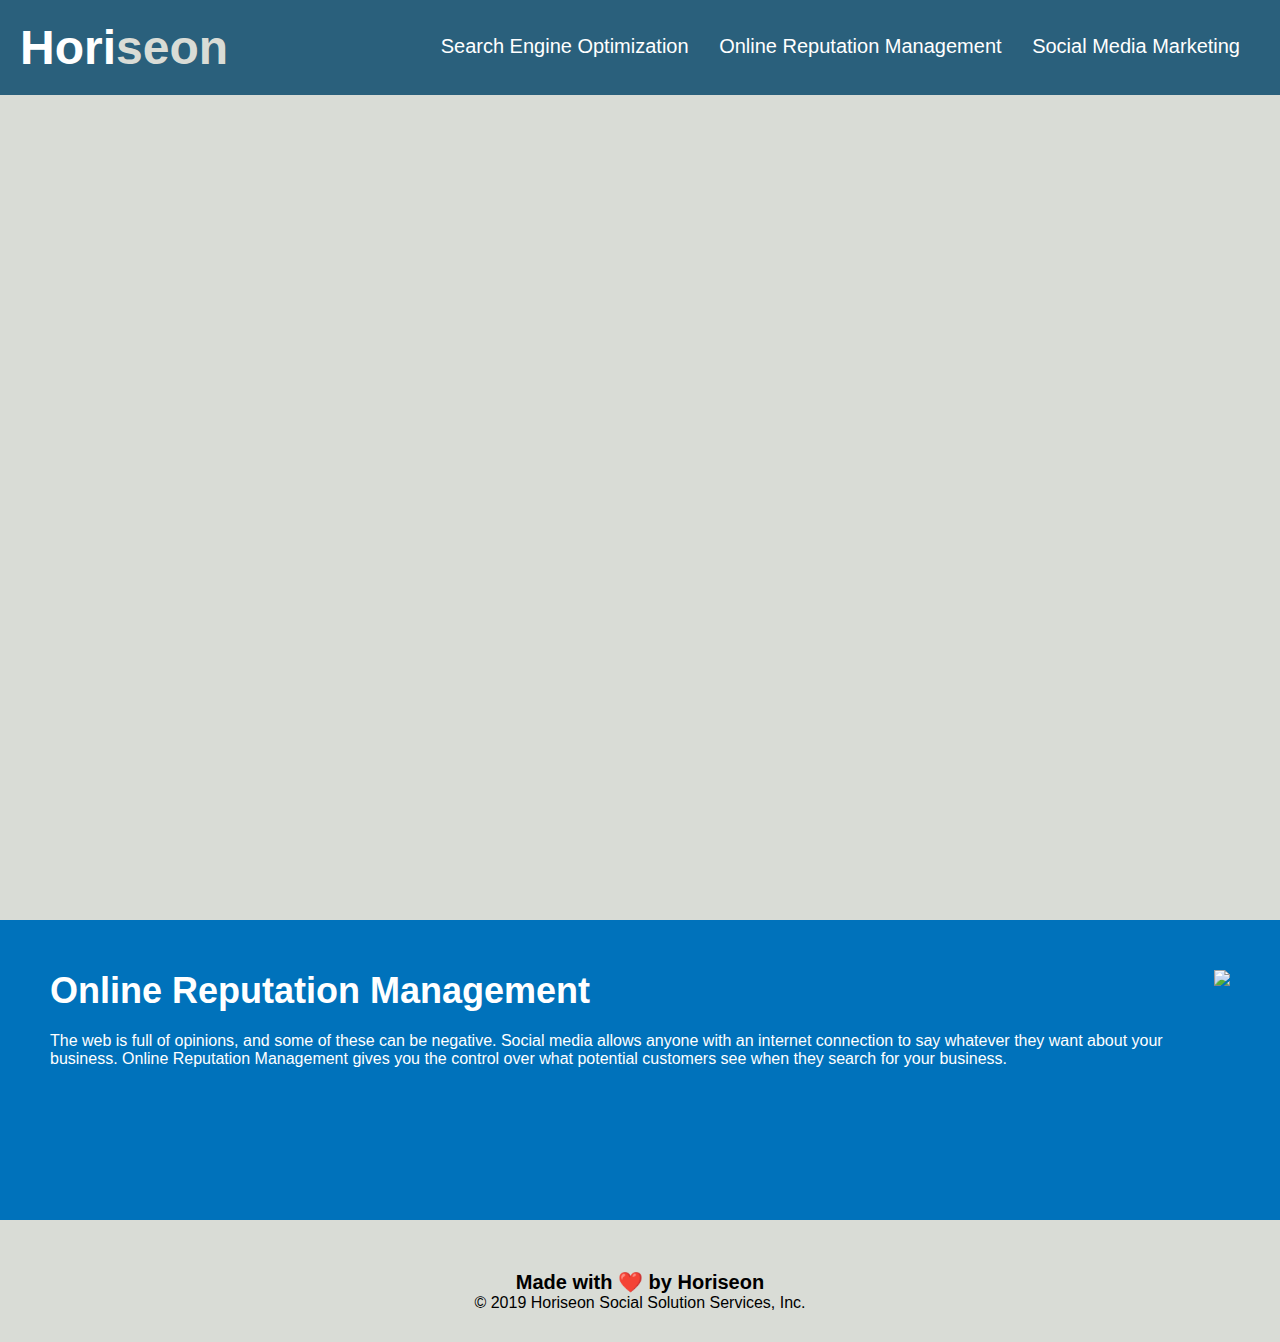
==== reputation.html @ 4b0a3eb3 "putting the homework together" ====
<!DOCTYPE html>
<html>
    <head>
        <meta charset="UTF-8" />
        <link rel="stylesheet" href="./assets/css/style.css">
        <title>Horiseon Reputation Management</title>
    </head>

    <body>
        <div class="header">
            <h1><a href="index.html">Hori<span class="seo">seon</span></a></h1>
            <div>
                <ul>
                    <li>
                        <a href="seo.html">Search Engine Optimization</a>
                    </li>
                    <li>
                        <a href="reputation.html">Online Reputation Management</a>
                    </li>
                    <li>
                        <a href="social.html">Social Media Marketing</a>
                    </li>
                </ul>
            </div>
        </div>
        <div class="hero"></div>
        <div id="online-reputation-management" class="online-reputation-management">
            <img src="./assets/images/online-reputation-management.jpg" class="float-right" />
            <h2>Online Reputation Management</h2>
            <p>
                The web is full of opinions, and some of these can be negative. Social media allows anyone with an internet connection to say whatever they want about your business. Online Reputation Management gives you the control over what potential customers see when they search for your business.
            </p>
        </div>
        <div class="footer">
            <h2>Made with ❤️️ by Horiseon</h2>
            <p>
                &copy; 2019 Horiseon Social Solution Services, Inc.
            </p>
        </div>
    </body>
</html>
---- assets/css/style.css ----
* {
    box-sizing: border-box;
    padding: 0;
    margin: 0;
}

body {
    background-color: #d9dcd6;
}

.header {
    padding: 20px;
    font-family: 'Trebuchet MS', 'Lucida Sans Unicode', 'Lucida Grande', 'Lucida Sans', Arial, sans-serif;
    background-color: #2a607c;
    color: #ffffff;
}

.header h1 {
    display: inline-block;
    font-size: 48px;
}

.header h1 .seo {
    color: #d9dcd6;
}

.header div {
    padding-top: 15px;
    margin-right: 20px;
    float: right;
    font-family: 'Gill Sans', 'Gill Sans MT', Calibri, 'Trebuchet MS', sans-serif;
    font-size: 20px;
}

.header div ul {
    list-style-type: none;
}

.header div ul li {
    display: inline-block;
    margin-left: 25px;
}

a {
    color: #ffffff;
    text-decoration: none;
}

p {
    font-size: 16px;
}

.hero {
    height: 800px;
    width: 100%;
    margin-bottom: 25px;
    background-image: url("../images/digital-marketing-meeting.jpg");
    background-size: cover;
    background-position: center;
}

.float-left {
    float: left;
    margin-right: 25px;
}

.float-right {
    float: right;
    margin-left: 25px;
}

.content {
    width: 75%;
    display: inline-block;
    margin-left: 20px;
}

.benefits {
    margin-right: 20px;
    padding: 20px;
    clear: both;
    float: right;
    width: 20%;
    height: 100%;
    font-family: 'Gill Sans', 'Gill Sans MT', Calibri, 'Trebuchet MS', sans-serif;
    background-color: #2589bd;
}

.benefit-lead {
    margin-bottom: 32px;
    color: #ffffff;
}

.benefit-brand {
    margin-bottom: 32px;
    color: #ffffff;
}

.benefit-cost {
    margin-bottom: 32px;
    color: #ffffff;
}

.benefit-lead h3 {
    margin-bottom: 10px;
    text-align: center;
}

.benefit-brand h3 {
    margin-bottom: 10px;
    text-align: center;
}

.benefit-cost h3 {
    margin-bottom: 10px;
    text-align: center;
}

.benefit-lead img {
    display: block;
    margin: 10px auto;
    max-width: 150px;
}

.benefit-brand img {
    display: block;
    margin: 10px auto;
    max-width: 150px;
}

.benefit-cost img {
    display: block;
    margin: 10px auto;
    max-width: 150px;
}

.search-engine-optimization {
    margin-bottom: 20px;
    padding: 50px;
    height: 300px;
    font-family: 'Gill Sans', 'Gill Sans MT', Calibri, 'Trebuchet MS', sans-serif;
    background-color: #0072bb;
    color: #ffffff;
}

.online-reputation-management {
    margin-bottom: 20px;
    padding: 50px;
    height: 300px;
    font-family: 'Gill Sans', 'Gill Sans MT', Calibri, 'Trebuchet MS', sans-serif;
    background-color: #0072bb;
    color: #ffffff;
}

.social-media-marketing {
    margin-bottom: 20px;
    padding: 50px;
    height: 300px;
    font-family: 'Gill Sans', 'Gill Sans MT', Calibri, 'Trebuchet MS', sans-serif;
    background-color: #0072bb;
    color: #ffffff;
}

.search-engine-optimization img {
    max-height: 200px;
}

.online-reputation-management img {
    max-height: 200px;
}

.social-media-marketing img {
    max-height: 200px;
}

.search-engine-optimization h2 {
    margin-bottom: 20px;
    font-size: 36px;
}

.online-reputation-management h2 {
    margin-bottom: 20px;
    font-size: 36px;
}

.social-media-marketing h2 {
    margin-bottom: 20px;
    font-size: 36px;
}

.footer {
    padding: 30px;
    clear: both;
    font-family: 'Trebuchet MS', 'Lucida Sans Unicode', 'Lucida Grande', 'Lucida Sans', Arial, sans-serif;
    text-align: center;
}

.footer h2 {
    font-size: 20px;
}
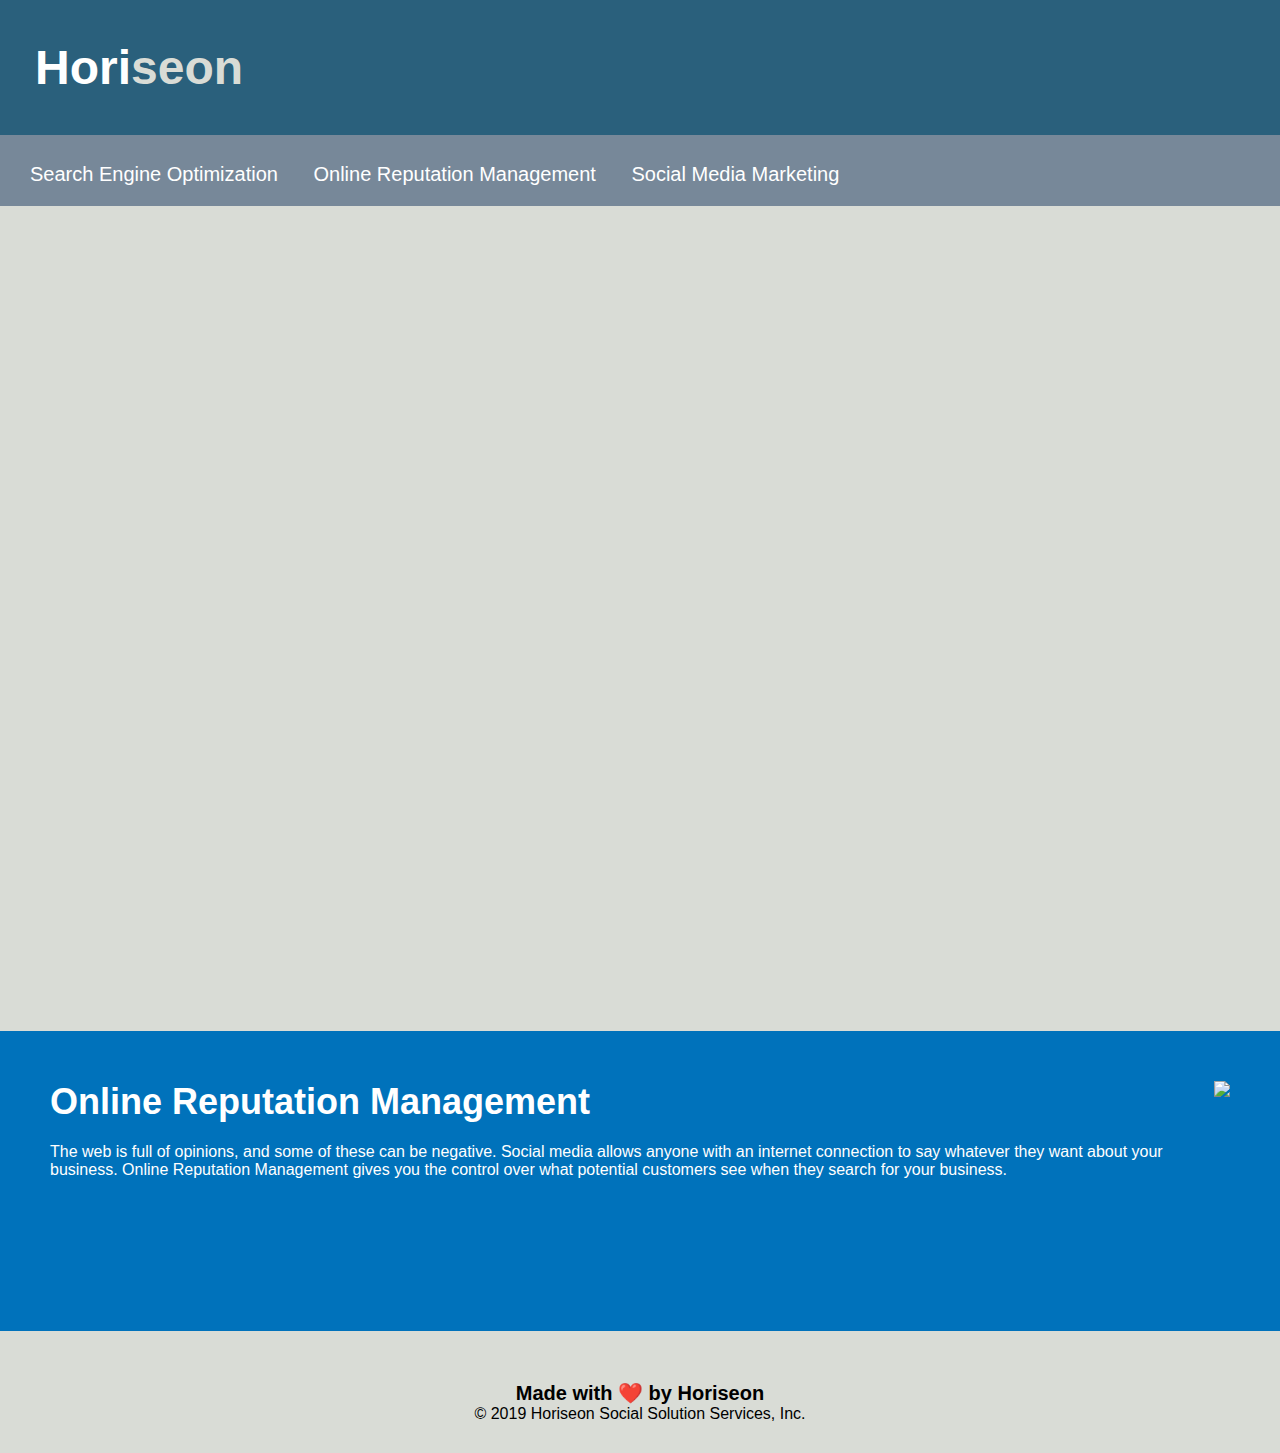
==== commit e2f93876: "fixed 404 errors" ====
--- a/reputation.html
+++ b/reputation.html
@@ -7,35 +7,36 @@
     </head>
 
     <body>
-        <div class="header">
+        <header class="header">
             <h1><a href="index.html">Hori<span class="seo">seon</span></a></h1>
-            <div>
-                <ul>
-                    <li>
-                        <a href="seo.html">Search Engine Optimization</a>
-                    </li>
-                    <li>
-                        <a href="reputation.html">Online Reputation Management</a>
-                    </li>
-                    <li>
-                        <a href="social.html">Social Media Marketing</a>
-                    </li>
-                </ul>
-            </div>
-        </div>
-        <div class="hero"></div>
-        <div id="online-reputation-management" class="online-reputation-management">
+        </header>
+        <nav class="nav">
+            <ul>
+                <li>
+                    <a href="seo.html">Search Engine Optimization</a>
+                </li>
+                <li>
+                    <a href="reputation.html">Online Reputation Management</a>
+                </li>
+                <li>
+                    <a href="social.html">Social Media Marketing</a>
+                </li>
+            </ul>
+        </nav>
+        <section class="hero"></section>
+        <article id="online-reputation-management" class="online-reputation-management">
             <img src="./assets/images/online-reputation-management.jpg" class="float-right" />
             <h2>Online Reputation Management</h2>
             <p>
                 The web is full of opinions, and some of these can be negative. Social media allows anyone with an internet connection to say whatever they want about your business. Online Reputation Management gives you the control over what potential customers see when they search for your business.
             </p>
-        </div>
-        <div class="footer">
+        </article>
+        <footer class="footer">
             <h2>Made with ❤️️ by Horiseon</h2>
             <p>
                 &copy; 2019 Horiseon Social Solution Services, Inc.
             </p>
-        </div>
+        </footer>
     </body>
+    
 </html>--- a/assets/css/style.css
+++ b/assets/css/style.css
@@ -24,26 +24,28 @@
     color: #d9dcd6;
 }
 
-.header div {
-    padding-top: 15px;
-    margin-right: 20px;
-    float: right;
-    font-family: 'Gill Sans', 'Gill Sans MT', Calibri, 'Trebuchet MS', sans-serif;
+.nav {
+    padding-top: 8px;
+    padding-left: 15px;
+    font-family: 'Gill Sans', 'Gill Sans MT', 'Trebuchet MS', sans-serif;
     font-size: 20px;
-}
-
-.header div ul {
-    list-style-type: none;
-}
-
-.header div ul li {
-    display: inline-block;
-    margin-left: 25px;
+    background-color: lightslategrey;
+}
+
+.nav ul {
+    list-style: none;
+    padding: 15;
+}
+
+.nav li {
+    display: inline-flex
 }
 
 a {
+    padding: 20px 15px;
     color: #ffffff;
     text-decoration: none;
+    display: block;
 }
 
 p {
@@ -77,58 +79,70 @@
 
 .benefits {
     margin-right: 20px;
+    margin-left: 20px;
     padding: 20px;
-    clear: both;
-    float: right;
-    width: 20%;
-    height: 100%;
+    width: 30%;
+    height: 40%;
     font-family: 'Gill Sans', 'Gill Sans MT', Calibri, 'Trebuchet MS', sans-serif;
     background-color: #2589bd;
+    flex-wrap: wrap;
 }
 
 .benefit-lead {
+    margin-right: 20px;
+    margin-left: 20px;
     margin-bottom: 32px;
     color: #ffffff;
 }
 
 .benefit-brand {
+    margin-right: 20px;
+    margin-left: 20px;
     margin-bottom: 32px;
     color: #ffffff;
 }
 
 .benefit-cost {
+    margin-right: 20px;
+    margin-left: 20px;
     margin-bottom: 32px;
     color: #ffffff;
 }
 
 .benefit-lead h3 {
-    margin-bottom: 10px;
+    margin-top: 10px;
     text-align: center;
 }
 
 .benefit-brand h3 {
-    margin-bottom: 10px;
+    margin-top: 10px;
     text-align: center;
 }
 
 .benefit-cost h3 {
-    margin-bottom: 10px;
+    margin-top: 10px;
     text-align: center;
 }
 
 .benefit-lead img {
+    margin-right: 20px;
+    margin-left: 20px;
     display: block;
     margin: 10px auto;
     max-width: 150px;
 }
 
 .benefit-brand img {
+    margin-right: 20px;
+    margin-left: 20px;
     display: block;
     margin: 10px auto;
     max-width: 150px;
 }
 
 .benefit-cost img {
+    margin-right: 20px;
+    margin-left: 20px;
     display: block;
     margin: 10px auto;
     max-width: 150px;
@@ -159,6 +173,7 @@
     font-family: 'Gill Sans', 'Gill Sans MT', Calibri, 'Trebuchet MS', sans-serif;
     background-color: #0072bb;
     color: #ffffff;
+    flex-wrap: wrap;
 }
 
 .search-engine-optimization img {
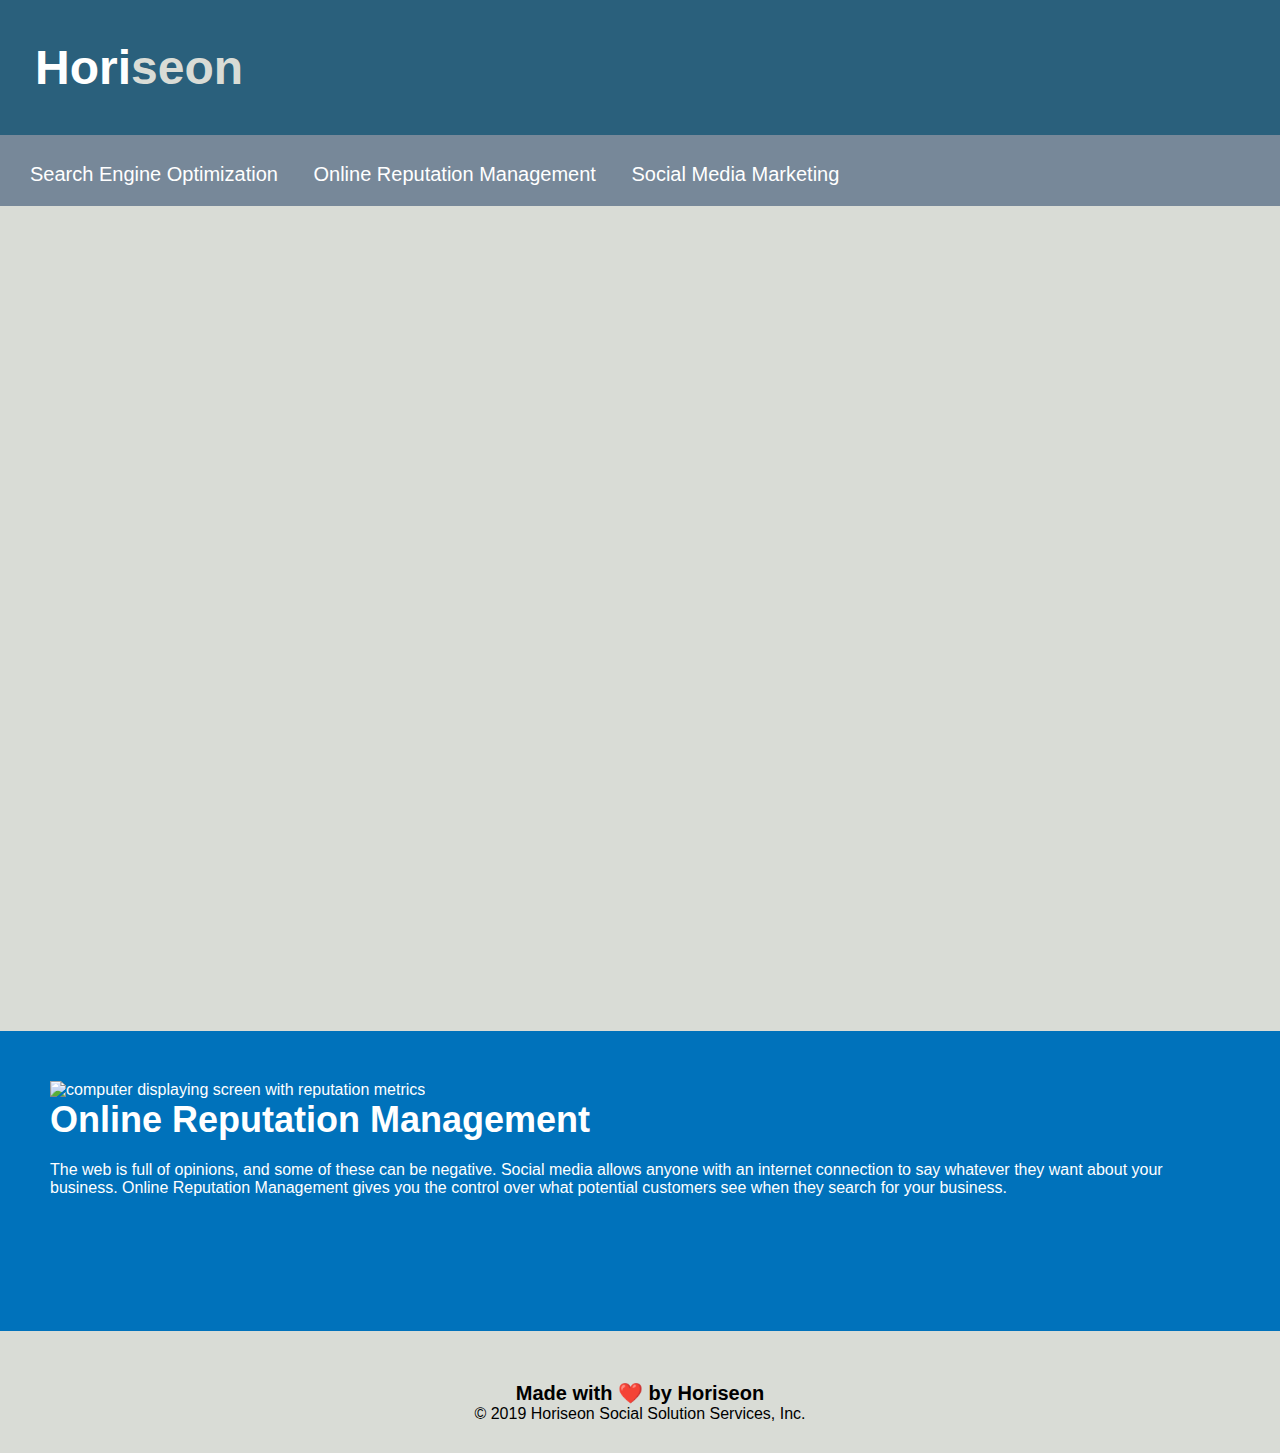
==== commit 629579ba: "final touches" ====
--- a/reputation.html
+++ b/reputation.html
@@ -25,7 +25,7 @@
         </nav>
         <section class="hero"></section>
         <article id="online-reputation-management" class="online-reputation-management">
-            <img src="./assets/images/online-reputation-management.jpg" class="float-right" />
+            <img src="./assets/images/online-reputation-management.jpg" alt="computer displaying screen with reputation metrics" "class="float-right" />
             <h2>Online Reputation Management</h2>
             <p>
                 The web is full of opinions, and some of these can be negative. Social media allows anyone with an internet connection to say whatever they want about your business. Online Reputation Management gives you the control over what potential customers see when they search for your business.
--- a/assets/css/style.css
+++ b/assets/css/style.css
@@ -56,7 +56,7 @@
     height: 800px;
     width: 100%;
     margin-bottom: 25px;
-    background-image: url("../images/digital-marketing-meeting.jpg");
+    background-image: url("../images/digital-marketing-meeting.jpg") alt="group of marketing professionals";
     background-size: cover;
     background-position: center;
 }
